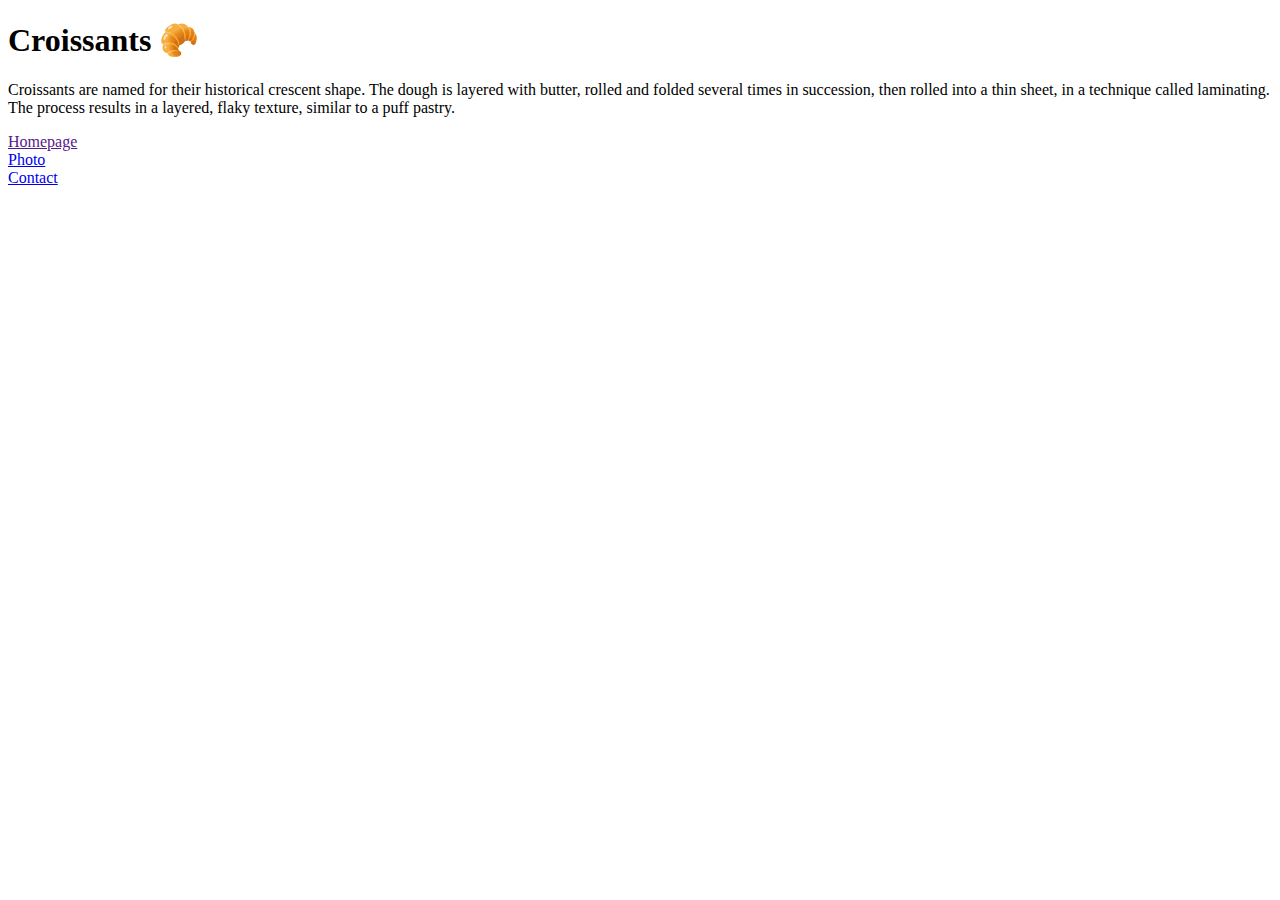
==== index.html @ 9b3cbafb "Created pages and added basic HTML for all three" ====
<!DOCTYPE html>
<html lang="en">
  <head>
    <meta charset="UTF-8" />
    <meta name="viewport" content="width=device-width, initial-scale=1.0" />
    <title>Document</title>
  </head>
  <body>
    <h1>Croissants 🥐</h1>
    <p>
      Croissants are named for their historical crescent shape. The dough is
      layered with butter, rolled and folded several times in succession, then
      rolled into a thin sheet, in a technique called laminating. The process
      results in a layered, flaky texture, similar to a puff pastry.
    </p>
    <div class="links">
      <a href=""> Homepage </a>
      <br />
      <a href="/photo.html"> Photo </a>
      <br />
      <a href="/contact.html"> Contact </a>
    </div>
  </body>
</html>
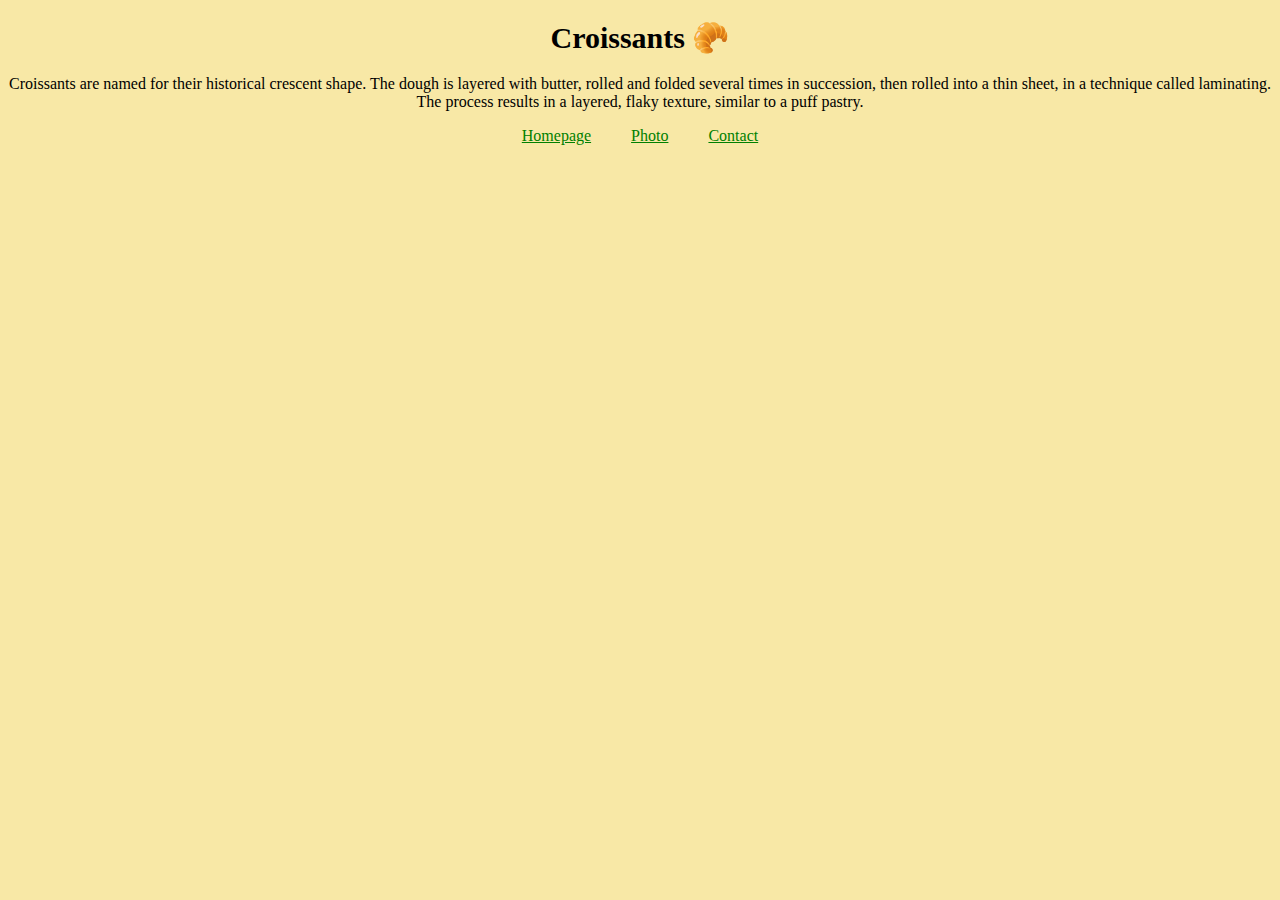
==== commit 7594f9f1: "Added CSS" ====
--- a/index.html
+++ b/index.html
@@ -3,9 +3,10 @@
   <head>
     <meta charset="UTF-8" />
     <meta name="viewport" content="width=device-width, initial-scale=1.0" />
+    <link rel="stylesheet" href="style.css" />
     <title>Document</title>
   </head>
-  <body>
+  <body class="main-page">
     <h1>Croissants 🥐</h1>
     <p>
       Croissants are named for their historical crescent shape. The dough is
--- a/style.css
+++ b/style.css
@@ -0,0 +1,28 @@
+.links {
+  display: flex;
+  justify-content: center;
+  gap: 20px;
+}
+body {
+  background: #f8e8a6;
+}
+h1 {
+  font-size: 30px;
+  text-align: center;
+}
+a {
+  color: green;
+}
+.croissant-pic {
+  display: block;
+  margin-left: auto;
+  margin-right: auto;
+  width: 700px;
+  height: 600px;
+}
+p {
+  text-align: center;
+}
+.email-link {
+  color: blue;
+}
